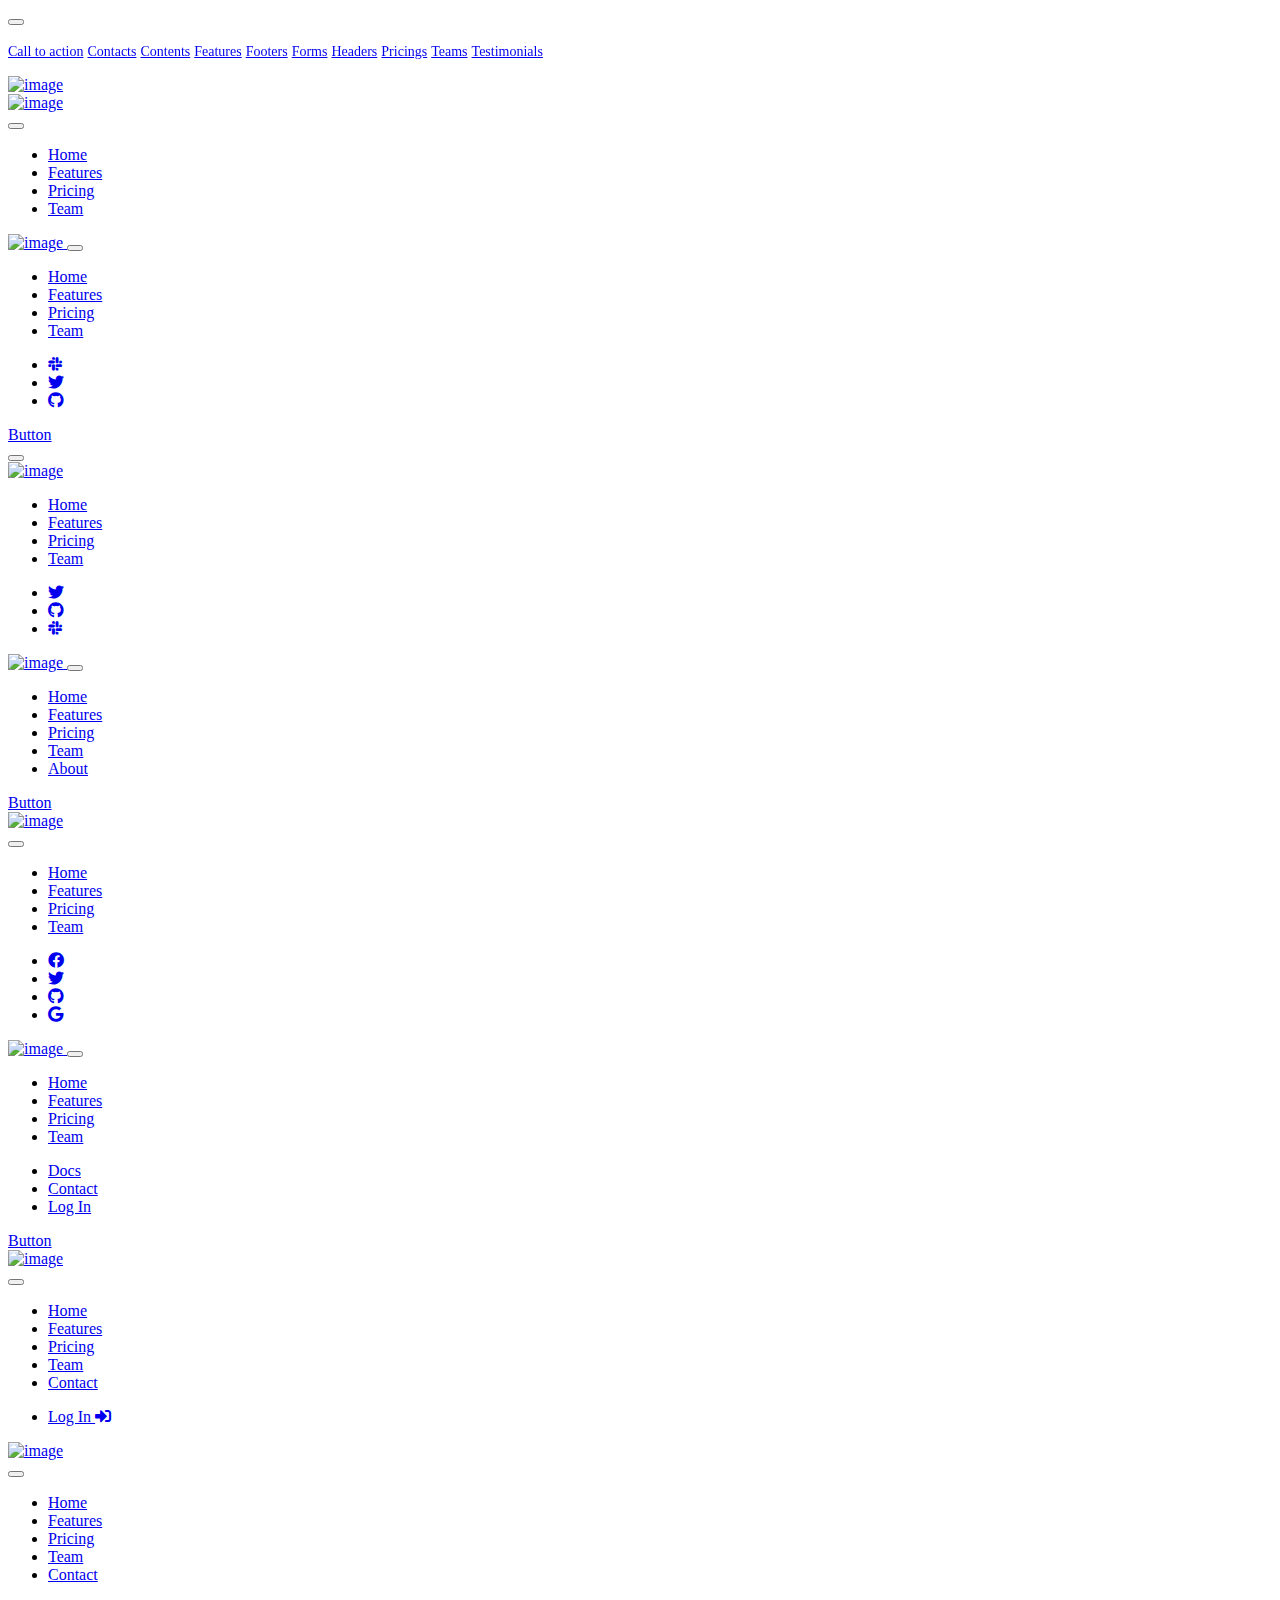
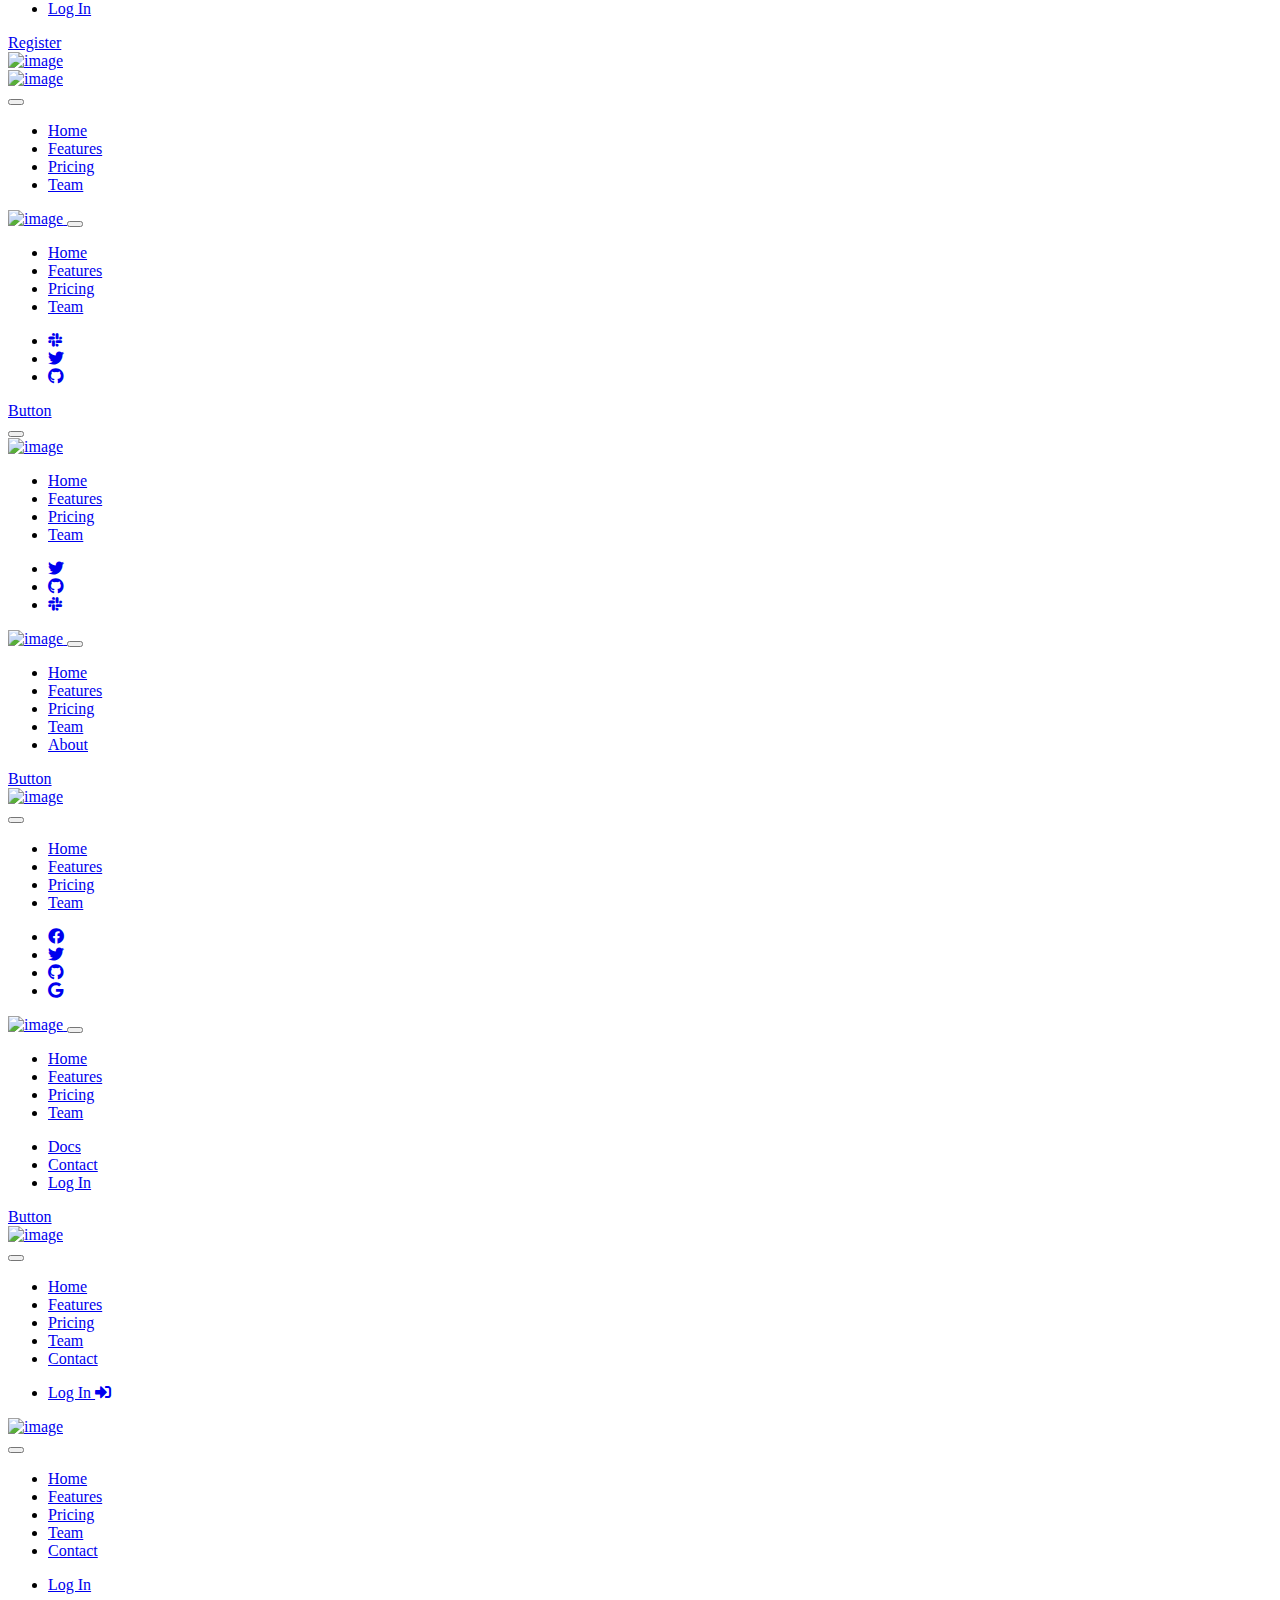
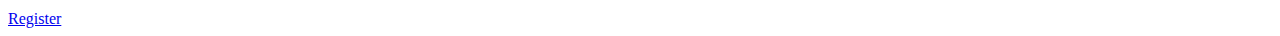
==== headers.html @ 43e32df1 "Add files via upload" ====
<!DOCTYPE html>
<html>
  <head>
    <title>Froala Design Blocks - Headers</title>
    <meta name="viewport" content="width=device-width, height=device-height, initial-scale=1.0">
    <link rel="stylesheet" href="https://stackpath.bootstrapcdn.com/bootstrap/4.1.3/css/bootstrap.min.css" integrity="sha384-MCw98/SFnGE8fJT3GXwEOngsV7Zt27NXFoaoApmYm81iuXoPkFOJwJ8ERdknLPMO" crossorigin="anonymous">
    <link href="https://fonts.googleapis.com/css?family=Lato" rel="stylesheet">
    <link rel="stylesheet" href="https://use.fontawesome.com/releases/v5.3.1/css/all.css">
    <link type="text/css" rel="stylesheet" href="css/froala_blocks.css">
    <style>
      .fdb-block {
        border-bottom: 1px solid var(--light);
      }
    </style>
  </head>
  <body><style>
  #navigator {
    position: sticky;
    top: 0;
    z-index: 1000;
  }

  #navigator .navbar-toggler-icon {
    background-image: url("data:image/svg+xml;charset=utf8,%3Csvg viewBox='0 0 30 30' xmlns='http://www.w3.org/2000/svg'%3E%3Cpath stroke='rgba(0, 0, 0, 0.5)' stroke-width='2' stroke-linecap='round' stroke-miterlimit='10' d='M4 7h22M4 15h22M4 23h22'/%3E%3C/svg%3E");
  }

  @media (max-width: 720px) {
    #navigator {
      border-bottom: 1px solid #ccc;
    }
  }

  #navigator a {
    font-size: 14px;
  }

  #navigator+section {
    padding: 250px 0;
  }

</style>

<section class="fdb-block p-2" id="navigator">
  <div class="container-fluid">
    <nav class="navbar navbar-expand-md">
      <button class="navbar-toggler mr-auto ml-auto" type="button" data-toggle="collapse" data-target="#navbarNav0" aria-controls="navbarNav0" aria-expanded="false" aria-label="Toggle navigation">
        <span class="navbar-toggler-icon"></span>
      </button>
      <div class="collapse navbar-collapse mt-2 mt-md-0" id="navbarNav0">
        <p class="m-auto">
          <a class="btn btn-outline-primary m-1" href="call-to-action.html">Call to action</a>
          <a class="btn btn-outline-primary m-1" href="contacts.html">Contacts</a>
          <a class="btn btn-outline-primary m-1" href="contents.html">Contents</a>
          <a class="btn btn-outline-primary m-1" href="features.html">Features</a>
          <a class="btn btn-outline-primary m-1" href="footers.html">Footers</a>
          <a class="btn btn-outline-primary m-1" href="forms.html">Forms</a>
          <a class="btn btn-outline-primary m-1" href="headers.html">Headers</a>
          <a class="btn btn-outline-primary m-1" href="pricings.html">Pricings</a>
          <a class="btn btn-outline-primary m-1" href="teams.html">Teams</a>
          <a class="btn btn-outline-primary m-1" href="testimonials.html">Testimonials</a>
        </p>
      </div>
    </nav>
  </div>
</section>

<script>
  var page = window.location.pathname.split('/')
  page = page[page.length - 1]

  var nav = document.querySelector('a[href="' + page + '"]')
  if (nav) {
    nav.classList.add('active')
  }

</script>

    <!-- Headers 1 -->
    <header>
      <div class="container">
        <nav class="navbar">
          <a href="https://www.froala.com">
            <img src="./imgs/logo.png" height="30" alt="image">
          </a>
        </nav>
      </div>
    </header>
    
    <!-- Headers 2 -->
    <header>
      <div class="container text-center">
        <nav class="navbar">
          <a class="ml-auto mr-auto" href="https://www.froala.com">
            <img src="./imgs/logo.png" height="30" alt="image">
          </a>
        </nav>
      </div>
    </header>
    
    <!-- Headers 3 -->
    <header>
      <div class="container">
        <nav class="navbar navbar-expand-md">
          <button class="navbar-toggler" type="button" data-toggle="collapse" data-target="#navbarNav0" aria-controls="navbarNav0" aria-expanded="false" aria-label="Toggle navigation">
            <span class="navbar-toggler-icon"></span>
          </button>
    
          <div class="collapse navbar-collapse" id="navbarNav0">
            <ul class="navbar-nav mr-auto ml-auto">
              <li class="nav-item active">
                <a class="nav-link" href="https://www.froala.com">Home <span class="sr-only">(current)</span></a>
              </li>
              <li class="nav-item">
                <a class="nav-link" href="https://www.froala.com">Features</a>
              </li>
              <li class="nav-item">
                <a class="nav-link" href="https://www.froala.com">Pricing</a>
              </li>
              <li class="nav-item">
                <a class="nav-link" href="https://www.froala.com">Team</a>
              </li>
            </ul>
          </div>
        </nav>
      </div>
    </header>
    
    <!-- Headers 4 -->
    <header>
      <div class="container">
        <nav class="navbar navbar-expand-md">
          <a class="navbar-brand" href="https://www.froala.com">
            <img src="./imgs/logo.png" height="30" alt="image">
          </a>
    
          <button class="navbar-toggler" type="button" data-toggle="collapse" data-target="#navbarNav1" aria-controls="navbarNav1" aria-expanded="false" aria-label="Toggle navigation">
            <span class="navbar-toggler-icon"></span>
          </button>
    
          <div class="collapse navbar-collapse" id="navbarNav1">
            <ul class="navbar-nav mr-auto">
              <li class="nav-item active">
                <a class="nav-link" href="https://www.froala.com">Home <span class="sr-only">(current)</span></a>
              </li>
              <li class="nav-item">
                <a class="nav-link" href="https://www.froala.com">Features</a>
              </li>
              <li class="nav-item">
                <a class="nav-link" href="https://www.froala.com">Pricing</a>
              </li>
              <li class="nav-item">
                <a class="nav-link" href="https://www.froala.com">Team</a>
              </li>
            </ul>
    
            <ul class="navbar-nav justify-content-end d-none d-lg-flex ml-md-auto">
              <li class="nav-item">
                <a class="nav-link" href="https://www.froala.com"><i class="fab fa-slack"></i></a>
              </li>
              <li class="nav-item">
                <a class="nav-link" href="https://www.froala.com"><i class="fab fa-twitter"></i></a>
              </li>
              <li class="nav-item">
                <a class="nav-link" href="https://www.froala.com"><i class="fab fa-github"></i></a>
              </li>
            </ul>
    
            <a class="btn btn-outline-primary ml-md-3" href="https://www.froala.com">Button</a>
          </div>
        </nav>
      </div>
    </header>
    
    <!-- Headers 5 -->
    <header>
      <div class="container">
        <nav class="navbar navbar-expand-md no-gutters">
          <button class="navbar-toggler" type="button" data-toggle="collapse" data-target="#navbarNav2" aria-controls="navbarNav2" aria-expanded="false" aria-label="Toggle navigation">
            <span class="navbar-toggler-icon"></span>
          </button>
    
          <div class="col-4 col-md-2 text-right text-md-center order-lg-6">
            <a href="https://www.froala.com">
              <img src="./imgs/logo.png" height="30" alt="image">
            </a>
          </div>
    
          <div class="collapse navbar-collapse col-12 col-md-5 order-lg-1" id="navbarNav2">
            <ul class="navbar-nav col-5">
              <li class="nav-item active">
                <a class="nav-link" href="https://www.froala.com">Home <span class="sr-only">(current)</span></a>
              </li>
              <li class="nav-item">
                <a class="nav-link" href="https://www.froala.com">Features</a>
              </li>
              <li class="nav-item">
                <a class="nav-link" href="https://www.froala.com">Pricing</a>
              </li>
              <li class="nav-item">
                <a class="nav-link" href="https://www.froala.com">Team</a>
              </li>
            </ul>
          </div>
    
          <ul class="navbar-nav justify-content-end col-sm-5 order-lg-12 d-none d-md-flex">
            <li class="nav-item">
              <a class="nav-link" href="https://www.froala.com"><i class="fab fa-twitter"></i></a>
            </li>
            <li class="nav-item">
              <a class="nav-link" href="https://www.froala.com"><i class="fab fa-github"></i></a>
            </li>
            <li class="nav-item">
              <a class="nav-link" href="https://www.froala.com"><i class="fab fa-slack"></i></a>
            </li>
          </ul>
        </nav>
      </div>
    </header>
    
    <!-- Headers 6 -->
    <header>
      <div class="container">
        <nav class="navbar navbar-expand-md">
          <a class="navbar-brand" href="https://www.froala.com">
            <img src="./imgs/logo.png" height="30" alt="image">
          </a>
    
          <button class="navbar-toggler" type="button" data-toggle="collapse" data-target="#navbarNav3" aria-controls="navbarNav3" aria-expanded="false" aria-label="Toggle navigation">
            <span class="navbar-toggler-icon"></span>
          </button>
    
          <div class="collapse navbar-collapse" id="navbarNav3">
            <ul class="navbar-nav ml-auto">
              <li class="nav-item active">
                <a class="nav-link" href="https://www.froala.com">Home <span class="sr-only">(current)</span></a>
              </li>
              <li class="nav-item">
                <a class="nav-link" href="https://www.froala.com">Features</a>
              </li>
              <li class="nav-item">
                <a class="nav-link" href="https://www.froala.com">Pricing</a>
              </li>
              <li class="nav-item">
                <a class="nav-link" href="https://www.froala.com">Team</a>
              </li>
              <li class="nav-item">
                <a class="nav-link" href="https://www.froala.com">About</a>
              </li>
            </ul>
    
            <a class="btn btn-outline-primary ml-md-3" href="https://www.froala.com">Button</a>
          </div>
        </nav>
      </div>
    </header>
    
    <!-- Headers 7 -->
    <header>
      <div class="container">
        <nav class="navbar navbar-expand-md no-gutters">
          <div class="col-2 text-left">
            <a href="https://www.froala.com">
              <img src="./imgs/logo.png" height="30" alt="image">
            </a>
          </div>
    
          <button class="navbar-toggler" type="button" data-toggle="collapse" data-target="#navbarNav4" aria-controls="navbarNav4" aria-expanded="false" aria-label="Toggle navigation">
            <span class="navbar-toggler-icon"></span>
          </button>
    
          <div class="collapse navbar-collapse justify-content-center col-md-8" id="navbarNav4">
            <ul class="navbar-nav justify-content-center">
              <li class="nav-item active">
                <a class="nav-link" href="https://www.froala.com">Home <span class="sr-only">(current)</span></a>
              </li>
              <li class="nav-item">
                <a class="nav-link" href="https://www.froala.com">Features</a>
              </li>
              <li class="nav-item">
                <a class="nav-link" href="https://www.froala.com">Pricing</a>
              </li>
              <li class="nav-item">
                <a class="nav-link" href="https://www.froala.com">Team</a>
              </li>
            </ul>
          </div>
    
          <ul class="navbar-nav col-2 justify-content-end d-none d-md-flex">
            <li class="nav-item">
              <a class="nav-link" href="https://www.froala.com"><i class="fab fa-facebook"></i></a>
            </li>
            <li class="nav-item">
              <a class="nav-link" href="https://www.froala.com"><i class="fab fa-twitter"></i></a>
            </li>
            <li class="nav-item">
              <a class="nav-link" href="https://www.froala.com"><i class="fab fa-github"></i></a>
            </li>
            <li class="nav-item">
              <a class="nav-link" href="https://www.froala.com"><i class="fab fa-google"></i></a>
            </li>
          </ul>
        </nav>
      </div>
    </header>
    
    <!-- Headers 8 -->
    <header>
      <div class="container">
        <nav class="navbar navbar-expand-lg">
          <a class="navbar-brand" href="https://www.froala.com">
            <img src="./imgs/logo.png" height="30" alt="image">
          </a>
    
          <button class="navbar-toggler" type="button" data-toggle="collapse" data-target="#navbarNav5" aria-controls="navbarNav5" aria-expanded="false" aria-label="Toggle navigation">
            <span class="navbar-toggler-icon"></span>
          </button>
    
          <div class="collapse navbar-collapse" id="navbarNav5">
            <ul class="navbar-nav mr-auto">
              <li class="nav-item active">
                <a class="nav-link" href="https://www.froala.com">Home <span class="sr-only">(current)</span></a>
              </li>
              <li class="nav-item">
                <a class="nav-link" href="https://www.froala.com">Features</a>
              </li>
              <li class="nav-item">
                <a class="nav-link" href="https://www.froala.com">Pricing</a>
              </li>
              <li class="nav-item">
                <a class="nav-link" href="https://www.froala.com">Team</a>
              </li>
            </ul>
    
            <ul class="navbar-nav justify-content-end ml-auto">
              <li class="nav-item">
                <a class="nav-link" href="https://www.froala.com">Docs</a>
              </li>
              <li class="nav-item">
                <a class="nav-link" href="https://www.froala.com">Contact</a>
              </li>
              <li class="nav-item">
                <a class="nav-link" href="https://www.froala.com">Log In</a>
              </li>
            </ul>
    
            <a class="btn btn-primary ml-md-3" href="https://www.froala.com">Button</a>
          </div>
        </nav>
      </div>
    </header>
    
    <!-- Headers 9 -->
    <header>
      <div class="container">
        <nav class="navbar navbar-expand-md no-gutters">
          <div class="col-2 text-left">
            <a href="https://www.froala.com">
              <img src="./imgs/logo.png" height="30" alt="image">
            </a>
          </div>
    
          <button class="navbar-toggler" type="button" data-toggle="collapse" data-target=".navbar-collapse-1" aria-controls="navbarNav6" aria-expanded="false" aria-label="Toggle navigation">
            <span class="navbar-toggler-icon"></span>
          </button>
    
          <div class="collapse navbar-collapse justify-content-center col-md-8 navbar-collapse-1">
            <ul class="navbar-nav justify-content-center">
              <li class="nav-item active">
                <a class="nav-link" href="https://www.froala.com">Home <span class="sr-only">(current)</span></a>
              </li>
              <li class="nav-item">
                <a class="nav-link" href="https://www.froala.com">Features</a>
              </li>
              <li class="nav-item">
                <a class="nav-link" href="https://www.froala.com">Pricing</a>
              </li>
              <li class="nav-item">
                <a class="nav-link" href="https://www.froala.com">Team</a>
              </li>
              <li class="nav-item">
                <a class="nav-link" href="https://www.froala.com">Contact</a>
              </li>
            </ul>
          </div>
    
          <div class="collapse navbar-collapse justify-content-end col-md-2 navbar-collapse-1">
            <ul class="navbar-nav">
              <li class="nav-item">
                <a class="nav-link" href="https://www.froala.com">Log In <i class="fas fa-sign-in-alt"></i></a>
              </li>
            </ul>
          </div>
        </nav>
      </div>
    </header>
    
    <!-- Headers 10 -->
    <header>
      <div class="container">
        <nav class="navbar navbar-expand-md no-gutters">
          <div class="col-3 text-left">
            <a href="https://www.froala.com">
              <img src="./imgs/logo.png" height="30" alt="image">
            </a>
          </div>
    
          <button class="navbar-toggler" type="button" data-toggle="collapse" data-target=".navbar-collapse-2" aria-controls="navbarNav7" aria-expanded="false" aria-label="Toggle navigation">
            <span class="navbar-toggler-icon"></span>
          </button>
    
          <div class="collapse navbar-collapse navbar-collapse-2 justify-content-center col-md-6" id="navbarNav7">
            <ul class="navbar-nav justify-content-center">
              <li class="nav-item active">
                <a class="nav-link" href="https://www.froala.com">Home <span class="sr-only">(current)</span></a>
              </li>
              <li class="nav-item">
                <a class="nav-link" href="https://www.froala.com">Features</a>
              </li>
              <li class="nav-item">
                <a class="nav-link" href="https://www.froala.com">Pricing</a>
              </li>
              <li class="nav-item">
                <a class="nav-link" href="https://www.froala.com">Team</a>
              </li>
              <li class="nav-item">
                <a class="nav-link" href="https://www.froala.com">Contact</a>
              </li>
            </ul>
          </div>
    
          <div class="collapse navbar-collapse navbar-collapse-2">
            <ul class="navbar-nav ml-auto justify-content-end">
              <li class="nav-item">
                <a class="nav-link" href="https://www.froala.com">Log In</a>
              </li>
            </ul>
    
            <a class="btn btn-primary ml-md-3" href="https://www.froala.com">Register</a>
          </div>
        </nav>
      </div>
    </header>
    
    <!-- Headers 11 -->
    <header class="bg-dark">
      <div class="container">
        <nav class="navbar">
          <a href="https://www.froala.com">
            <img src="./imgs/logo.png" height="30" alt="image">
          </a>
        </nav>
      </div>
    </header>
    
    <!-- Headers 12 -->
    <header class="bg-dark">
      <div class="container text-center">
        <nav class="navbar">
          <a class="ml-auto mr-auto" href="https://www.froala.com">
            <img src="./imgs/logo.png" height="30" alt="image">
          </a>
        </nav>
      </div>
    </header>
    
    <!-- Headers 13 -->
    <header class="bg-dark">
      <div class="container">
        <nav class="navbar navbar-expand-md">
          <button class="navbar-toggler" type="button" data-toggle="collapse" data-target="#navbarNav8" aria-controls="navbarNav8" aria-expanded="false" aria-label="Toggle navigation">
            <span class="navbar-toggler-icon"></span>
          </button>
    
          <div class="collapse navbar-collapse" id="navbarNav8">
            <ul class="navbar-nav mr-auto ml-auto">
              <li class="nav-item active">
                <a class="nav-link" href="https://www.froala.com">Home <span class="sr-only">(current)</span></a>
              </li>
              <li class="nav-item">
                <a class="nav-link" href="https://www.froala.com">Features</a>
              </li>
              <li class="nav-item">
                <a class="nav-link" href="https://www.froala.com">Pricing</a>
              </li>
              <li class="nav-item">
                <a class="nav-link" href="https://www.froala.com">Team</a>
              </li>
            </ul>
          </div>
        </nav>
      </div>
    </header>
    
    <!-- Headers 14 -->
    <header class="bg-dark">
      <div class="container">
        <nav class="navbar navbar-expand-md">
          <a class="navbar-brand" href="https://www.froala.com">
            <img src="./imgs/logo.png" height="30" alt="image">
          </a>
    
          <button class="navbar-toggler" type="button" data-toggle="collapse" data-target="#navbarNav9" aria-controls="navbarNav9" aria-expanded="false" aria-label="Toggle navigation">
            <span class="navbar-toggler-icon"></span>
          </button>
    
          <div class="collapse navbar-collapse" id="navbarNav9">
            <ul class="navbar-nav mr-auto">
              <li class="nav-item active">
                <a class="nav-link" href="https://www.froala.com">Home <span class="sr-only">(current)</span></a>
              </li>
              <li class="nav-item">
                <a class="nav-link" href="https://www.froala.com">Features</a>
              </li>
              <li class="nav-item">
                <a class="nav-link" href="https://www.froala.com">Pricing</a>
              </li>
              <li class="nav-item">
                <a class="nav-link" href="https://www.froala.com">Team</a>
              </li>
            </ul>
    
            <ul class="navbar-nav justify-content-end d-none d-lg-flex ml-md-auto">
              <li class="nav-item active">
                <a class="nav-link" href="https://www.froala.com"><i class="fab fa-slack"></i></a>
              </li>
              <li class="nav-item">
                <a class="nav-link" href="https://www.froala.com"><i class="fab fa-twitter"></i></a>
              </li>
              <li class="nav-item">
                <a class="nav-link" href="https://www.froala.com"><i class="fab fa-github"></i></a>
              </li>
            </ul>
    
            <a class="btn btn-outline-light ml-md-3" href="https://www.froala.com">Button</a>
          </div>
        </nav>
      </div>
    </header>
    
    <!-- Headers 15 -->
    <header class="bg-dark">
      <div class="container">
        <nav class="navbar navbar-expand-md no-gutters">
          <button class="navbar-toggler" type="button" data-toggle="collapse" data-target="#navbarNav10" aria-controls="navbarNav10" aria-expanded="false" aria-label="Toggle navigation">
            <span class="navbar-toggler-icon"></span>
          </button>
    
          <div class="col-4 col-sm-2 text-center order-lg-6">
            <a href="https://www.froala.com">
              <img src="./imgs/logo.png" height="30" alt="image">
            </a>
          </div>
    
          <div class="collapse navbar-collapse col-12 col-md-5 order-lg-1" id="navbarNav10">
            <ul class="navbar-nav col-5">
              <li class="nav-item active">
                <a class="nav-link" href="https://www.froala.com">Home <span class="sr-only">(current)</span></a>
              </li>
              <li class="nav-item">
                <a class="nav-link" href="https://www.froala.com">Features</a>
              </li>
              <li class="nav-item">
                <a class="nav-link" href="https://www.froala.com">Pricing</a>
              </li>
              <li class="nav-item">
                <a class="nav-link" href="https://www.froala.com">Team</a>
              </li>
            </ul>
          </div>
    
          <ul class="navbar-nav justify-content-end col-sm-5 order-lg-12 d-none d-md-flex">
            <li class="nav-item">
              <a class="nav-link" href="https://www.froala.com"><i class="fab fa-twitter"></i></a>
            </li>
            <li class="nav-item">
              <a class="nav-link" href="https://www.froala.com"><i class="fab fa-github"></i></a>
            </li>
            <li class="nav-item">
              <a class="nav-link" href="https://www.froala.com"><i class="fab fa-slack"></i></a>
            </li>
          </ul>
        </nav>
      </div>
    </header>
    
    <!-- Headers 16 -->
    <header class="bg-dark">
      <div class="container">
        <nav class="navbar navbar-expand-md">
          <a class="navbar-brand" href="https://www.froala.com">
            <img src="./imgs/logo.png" height="30" alt="image">
          </a>
    
          <button class="navbar-toggler" type="button" data-toggle="collapse" data-target="#navbarNav11" aria-controls="navbarNav11" aria-expanded="false" aria-label="Toggle navigation">
            <span class="navbar-toggler-icon"></span>
          </button>
    
          <div class="collapse navbar-collapse" id="navbarNav11">
            <ul class="navbar-nav ml-auto">
              <li class="nav-item active">
                <a class="nav-link" href="https://www.froala.com">Home <span class="sr-only">(current)</span></a>
              </li>
              <li class="nav-item">
                <a class="nav-link" href="https://www.froala.com">Features</a>
              </li>
              <li class="nav-item">
                <a class="nav-link" href="https://www.froala.com">Pricing</a>
              </li>
              <li class="nav-item">
                <a class="nav-link" href="https://www.froala.com">Team</a>
              </li>
              <li class="nav-item">
                <a class="nav-link" href="https://www.froala.com">About</a>
              </li>
            </ul>
    
            <a class="btn btn-outline-light ml-md-3" href="https://www.froala.com">Button</a>
          </div>
        </nav>
      </div>
    </header>
    
    <!-- Headers 17 -->
    <header class="bg-dark">
      <div class="container">
        <nav class="navbar navbar-expand-md no-gutters">
          <div class="col-2 text-left">
            <a href="https://www.froala.com">
              <img src="./imgs/logo.png" height="30" alt="image">
            </a>
          </div>
    
          <button class="navbar-toggler" type="button" data-toggle="collapse" data-target="#navbarNav12" aria-controls="navbarNav12" aria-expanded="false" aria-label="Toggle navigation">
            <span class="navbar-toggler-icon"></span>
          </button>
    
          <div class="collapse navbar-collapse justify-content-center col-md-8" id="navbarNav12">
            <ul class="navbar-nav justify-content-center">
              <li class="nav-item active">
                <a class="nav-link" href="https://www.froala.com">Home <span class="sr-only">(current)</span></a>
              </li>
              <li class="nav-item">
                <a class="nav-link" href="https://www.froala.com">Features</a>
              </li>
              <li class="nav-item">
                <a class="nav-link" href="https://www.froala.com">Pricing</a>
              </li>
              <li class="nav-item">
                <a class="nav-link" href="https://www.froala.com">Team</a>
              </li>
            </ul>
          </div>
    
          <ul class="navbar-nav col-2 justify-content-end d-none d-md-flex">
            <li class="nav-item active">
              <a class="nav-link" href="https://www.froala.com"><i class="fab fa-facebook"></i></a>
            </li>
            <li class="nav-item">
              <a class="nav-link" href="https://www.froala.com"><i class="fab fa-twitter"></i></a>
            </li>
            <li class="nav-item">
              <a class="nav-link" href="https://www.froala.com"><i class="fab fa-github"></i></a>
            </li>
            <li class="nav-item">
              <a class="nav-link" href="https://www.froala.com"><i class="fab fa-google"></i></a>
            </li>
          </ul>
        </nav>
      </div>
    </header>
    
    <!-- Headers 18 -->
    <header class="bg-dark">
      <div class="container">
        <nav class="navbar navbar-expand-lg">
          <a class="navbar-brand" href="https://www.froala.com">
            <img src="./imgs/logo.png" height="30" alt="image">
          </a>
    
          <button class="navbar-toggler" type="button" data-toggle="collapse" data-target="#navbarNav13" aria-controls="navbarNav13" aria-expanded="false" aria-label="Toggle navigation">
            <span class="navbar-toggler-icon"></span>
          </button>
    
          <div class="collapse navbar-collapse" id="navbarNav13">
            <ul class="navbar-nav mr-auto">
              <li class="nav-item active">
                <a class="nav-link" href="https://www.froala.com">Home <span class="sr-only">(current)</span></a>
              </li>
              <li class="nav-item">
                <a class="nav-link" href="https://www.froala.com">Features</a>
              </li>
              <li class="nav-item">
                <a class="nav-link" href="https://www.froala.com">Pricing</a>
              </li>
              <li class="nav-item">
                <a class="nav-link" href="https://www.froala.com">Team</a>
              </li>
            </ul>
    
            <ul class="navbar-nav justify-content-end ml-auto">
              <li class="nav-item">
                <a class="nav-link" href="https://www.froala.com">Docs</a>
              </li>
              <li class="nav-item">
                <a class="nav-link" href="https://www.froala.com">Contact</a>
              </li>
              <li class="nav-item">
                <a class="nav-link" href="https://www.froala.com">Log In</a>
              </li>
            </ul>
    
            <a class="btn btn-light ml-md-3" href="https://www.froala.com">Button</a>
          </div>
        </nav>
      </div>
    </header>
    
    <!-- Headers 19 -->
    <header class="bg-dark">
      <div class="container">
        <nav class="navbar navbar-expand-md no-gutters">
          <div class="col-2 text-left">
            <a href="https://www.froala.com">
              <img src="./imgs/logo.png" height="30" alt="image">
            </a>
          </div>
    
          <button class="navbar-toggler" type="button" data-toggle="collapse" data-target=".navbar-collapse-3" aria-controls="navbarNav14" aria-expanded="false" aria-label="Toggle navigation">
            <span class="navbar-toggler-icon"></span>
          </button>
    
          <div class="collapse navbar-collapse justify-content-center col-md-8 navbar-collapse-3" id="navbarNav14">
            <ul class="navbar-nav justify-content-center">
              <li class="nav-item active">
                <a class="nav-link" href="https://www.froala.com">Home <span class="sr-only">(current)</span></a>
              </li>
              <li class="nav-item">
                <a class="nav-link" href="https://www.froala.com">Features</a>
              </li>
              <li class="nav-item">
                <a class="nav-link" href="https://www.froala.com">Pricing</a>
              </li>
              <li class="nav-item">
                <a class="nav-link" href="https://www.froala.com">Team</a>
              </li>
              <li class="nav-item">
                <a class="nav-link" href="https://www.froala.com">Contact</a>
              </li>
            </ul>
          </div>
    
          <div class="collapse navbar-collapse justify-content-end col-md-2 navbar-collapse-3">
            <ul class="navbar-nav">
              <li class="nav-item">
                <a class="nav-link" href="https://www.froala.com">Log In <i class="fas fa-sign-in-alt"></i></a>
              </li>
            </ul>
          </div>
        </nav>
      </div>
    </header>
    
    <!-- Headers 20 -->
    <header class="bg-dark">
      <div class="container">
        <nav class="navbar navbar-expand-md no-gutters">
          <div class="col-3 text-left">
            <a href="https://www.froala.com">
              <img src="./imgs/logo.png" height="30" alt="image">
            </a>
          </div>
    
          <button class="navbar-toggler" type="button" data-toggle="collapse" data-target=".navbar-collapse-4" aria-controls="navbarNav15" aria-expanded="false" aria-label="Toggle navigation">
            <span class="navbar-toggler-icon"></span>
          </button>
    
          <div class="collapse navbar-collapse navbar-collapse-4 justify-content-center col-md-6" id="navbarNav15">
            <ul class="navbar-nav justify-content-center">
              <li class="nav-item active">
                <a class="nav-link" href="https://www.froala.com">Home <span class="sr-only">(current)</span></a>
              </li>
              <li class="nav-item">
                <a class="nav-link" href="https://www.froala.com">Features</a>
              </li>
              <li class="nav-item">
                <a class="nav-link" href="https://www.froala.com">Pricing</a>
              </li>
              <li class="nav-item">
                <a class="nav-link" href="https://www.froala.com">Team</a>
              </li>
              <li class="nav-item">
                <a class="nav-link" href="https://www.froala.com">Contact</a>
              </li>
            </ul>
          </div>
    
          <div class="collapse navbar-collapse navbar-collapse-4">
            <ul class="navbar-nav ml-auto justify-content-end">
              <li class="nav-item">
                <a class="nav-link" href="https://www.froala.com">Log In</a>
              </li>
            </ul>
    
            <a class="btn btn-primary ml-md-3" href="https://www.froala.com">Register</a>
          </div>
        </nav>
      </div>
    </header>
    
  </body>
</html>
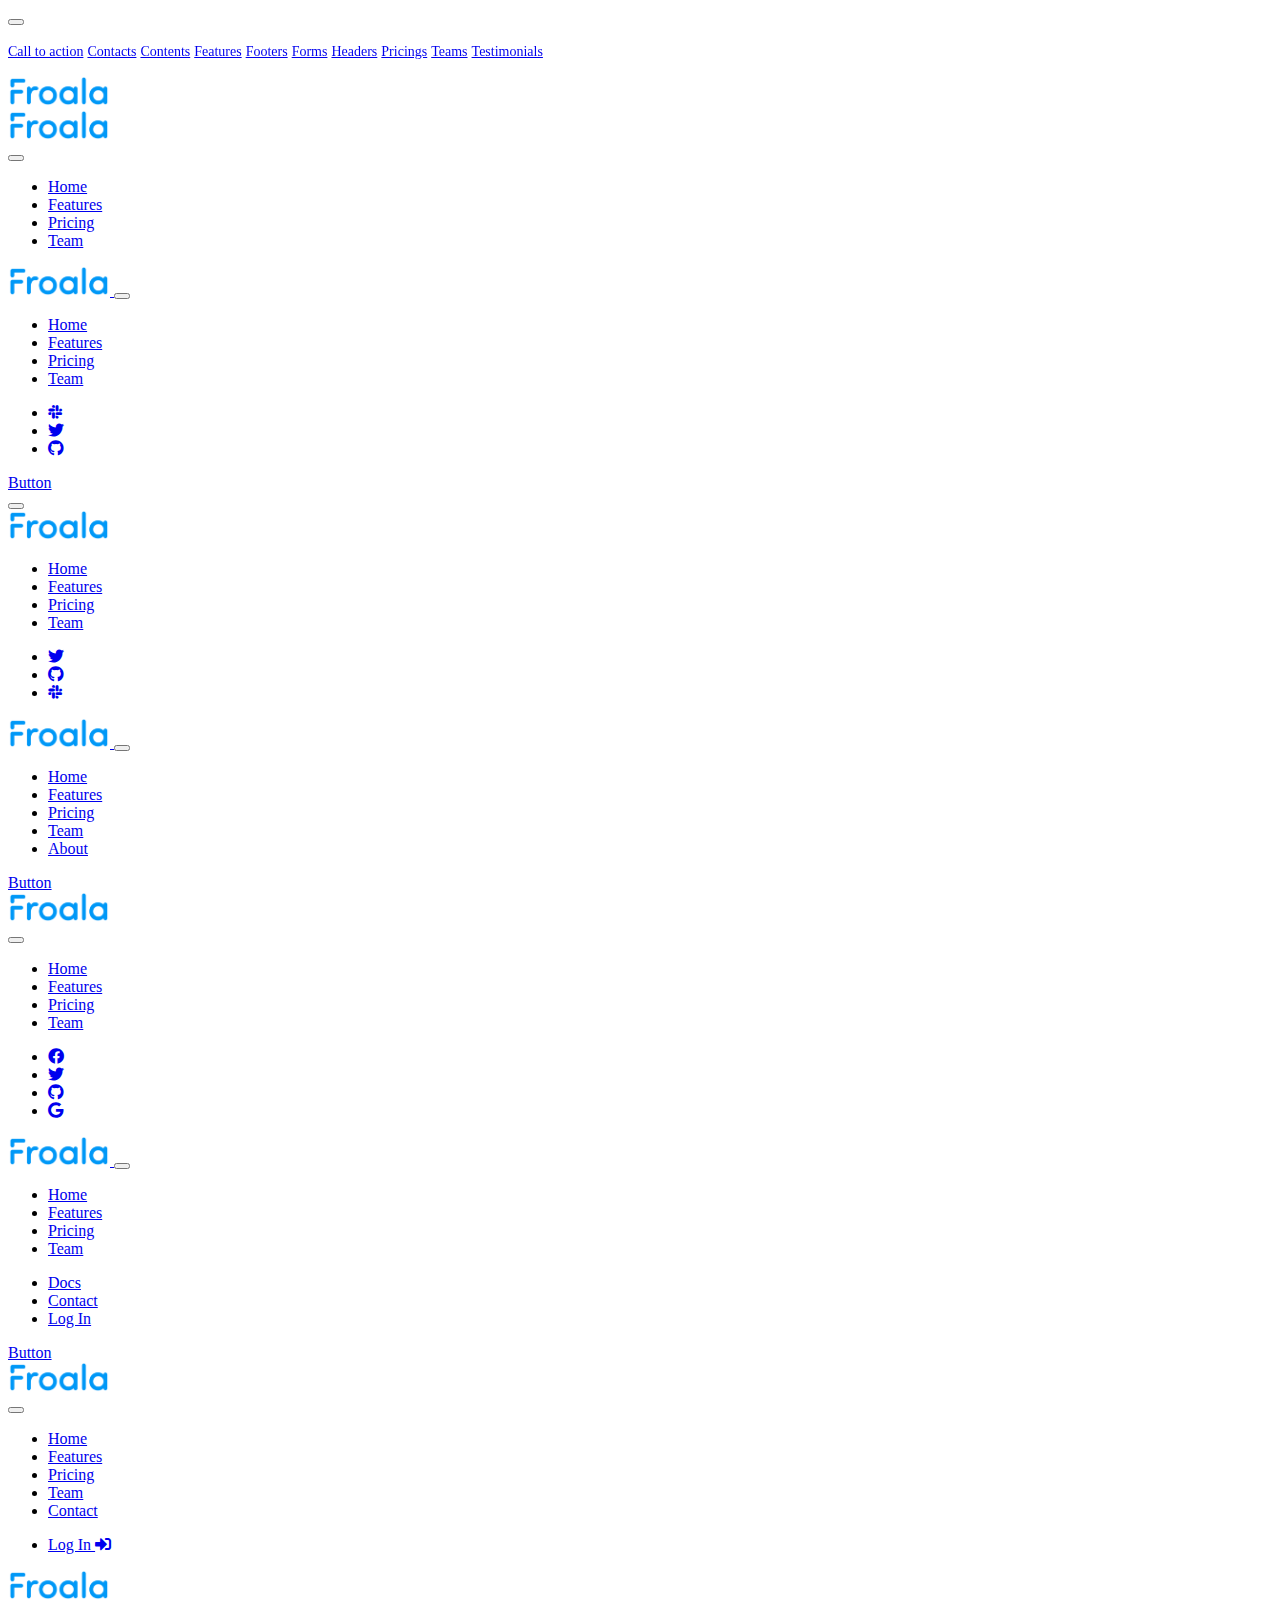
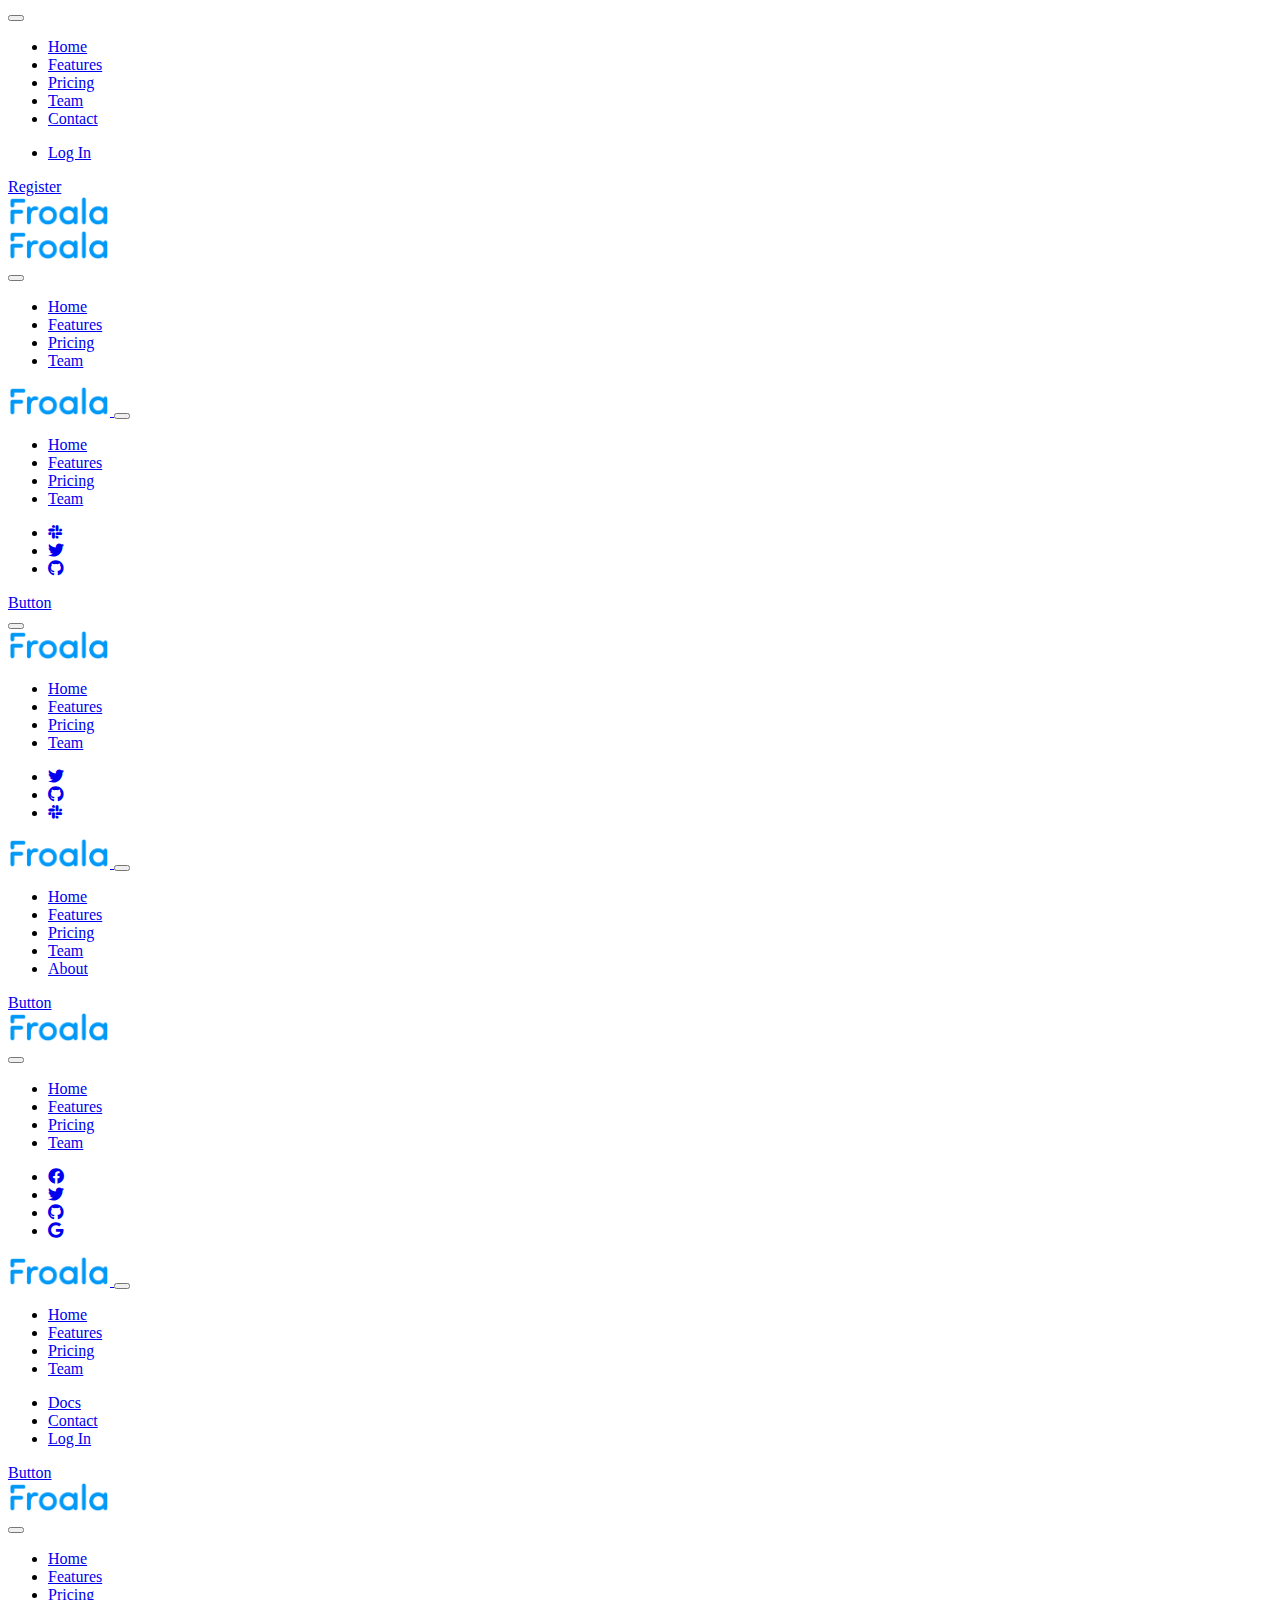
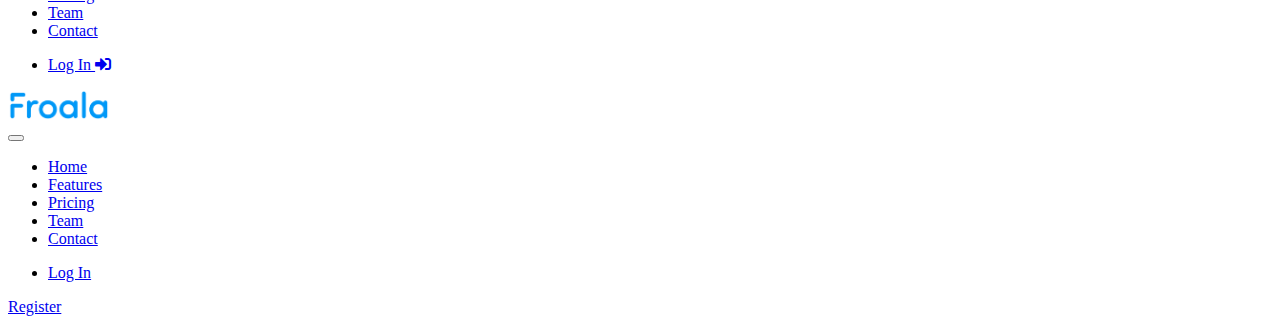
==== commit a6ca8601: "Update headers.html" ====
--- a/headers.html
+++ b/headers.html
@@ -80,7 +80,7 @@
       <div class="container">
         <nav class="navbar">
           <a href="https://www.froala.com">
-            <img src="./imgs/logo.png" height="30" alt="image">
+            <img src="logo.png" height="30" alt="image">
           </a>
         </nav>
       </div>
@@ -91,7 +91,7 @@
       <div class="container text-center">
         <nav class="navbar">
           <a class="ml-auto mr-auto" href="https://www.froala.com">
-            <img src="./imgs/logo.png" height="30" alt="image">
+            <img src="logo.png" height="30" alt="image">
           </a>
         </nav>
       </div>
@@ -130,7 +130,7 @@
       <div class="container">
         <nav class="navbar navbar-expand-md">
           <a class="navbar-brand" href="https://www.froala.com">
-            <img src="./imgs/logo.png" height="30" alt="image">
+            <img src="logo.png" height="30" alt="image">
           </a>
     
           <button class="navbar-toggler" type="button" data-toggle="collapse" data-target="#navbarNav1" aria-controls="navbarNav1" aria-expanded="false" aria-label="Toggle navigation">
@@ -181,7 +181,7 @@
     
           <div class="col-4 col-md-2 text-right text-md-center order-lg-6">
             <a href="https://www.froala.com">
-              <img src="./imgs/logo.png" height="30" alt="image">
+              <img src="logo.png" height="30" alt="image">
             </a>
           </div>
     
@@ -222,7 +222,7 @@
       <div class="container">
         <nav class="navbar navbar-expand-md">
           <a class="navbar-brand" href="https://www.froala.com">
-            <img src="./imgs/logo.png" height="30" alt="image">
+            <img src="logo.png" height="30" alt="image">
           </a>
     
           <button class="navbar-toggler" type="button" data-toggle="collapse" data-target="#navbarNav3" aria-controls="navbarNav3" aria-expanded="false" aria-label="Toggle navigation">
@@ -260,7 +260,7 @@
         <nav class="navbar navbar-expand-md no-gutters">
           <div class="col-2 text-left">
             <a href="https://www.froala.com">
-              <img src="./imgs/logo.png" height="30" alt="image">
+              <img src="logo.png" height="30" alt="image">
             </a>
           </div>
     
@@ -308,7 +308,7 @@
       <div class="container">
         <nav class="navbar navbar-expand-lg">
           <a class="navbar-brand" href="https://www.froala.com">
-            <img src="./imgs/logo.png" height="30" alt="image">
+            <img src="logo.png" height="30" alt="image">
           </a>
     
           <button class="navbar-toggler" type="button" data-toggle="collapse" data-target="#navbarNav5" aria-controls="navbarNav5" aria-expanded="false" aria-label="Toggle navigation">
@@ -355,7 +355,7 @@
         <nav class="navbar navbar-expand-md no-gutters">
           <div class="col-2 text-left">
             <a href="https://www.froala.com">
-              <img src="./imgs/logo.png" height="30" alt="image">
+              <img src="logo.png" height="30" alt="image">
             </a>
           </div>
     
@@ -400,7 +400,7 @@
         <nav class="navbar navbar-expand-md no-gutters">
           <div class="col-3 text-left">
             <a href="https://www.froala.com">
-              <img src="./imgs/logo.png" height="30" alt="image">
+              <img src="logo.png" height="30" alt="image">
             </a>
           </div>
     
@@ -446,7 +446,7 @@
       <div class="container">
         <nav class="navbar">
           <a href="https://www.froala.com">
-            <img src="./imgs/logo.png" height="30" alt="image">
+            <img src="logo.png" height="30" alt="image">
           </a>
         </nav>
       </div>
@@ -457,7 +457,7 @@
       <div class="container text-center">
         <nav class="navbar">
           <a class="ml-auto mr-auto" href="https://www.froala.com">
-            <img src="./imgs/logo.png" height="30" alt="image">
+            <img src="logo.png" height="30" alt="image">
           </a>
         </nav>
       </div>
@@ -496,7 +496,7 @@
       <div class="container">
         <nav class="navbar navbar-expand-md">
           <a class="navbar-brand" href="https://www.froala.com">
-            <img src="./imgs/logo.png" height="30" alt="image">
+            <img src="logo.png" height="30" alt="image">
           </a>
     
           <button class="navbar-toggler" type="button" data-toggle="collapse" data-target="#navbarNav9" aria-controls="navbarNav9" aria-expanded="false" aria-label="Toggle navigation">
@@ -547,7 +547,7 @@
     
           <div class="col-4 col-sm-2 text-center order-lg-6">
             <a href="https://www.froala.com">
-              <img src="./imgs/logo.png" height="30" alt="image">
+              <img src="logo.png" height="30" alt="image">
             </a>
           </div>
     
@@ -588,7 +588,7 @@
       <div class="container">
         <nav class="navbar navbar-expand-md">
           <a class="navbar-brand" href="https://www.froala.com">
-            <img src="./imgs/logo.png" height="30" alt="image">
+            <img src="logo.png" height="30" alt="image">
           </a>
     
           <button class="navbar-toggler" type="button" data-toggle="collapse" data-target="#navbarNav11" aria-controls="navbarNav11" aria-expanded="false" aria-label="Toggle navigation">
@@ -626,7 +626,7 @@
         <nav class="navbar navbar-expand-md no-gutters">
           <div class="col-2 text-left">
             <a href="https://www.froala.com">
-              <img src="./imgs/logo.png" height="30" alt="image">
+              <img src="logo.png" height="30" alt="image">
             </a>
           </div>
     
@@ -674,7 +674,7 @@
       <div class="container">
         <nav class="navbar navbar-expand-lg">
           <a class="navbar-brand" href="https://www.froala.com">
-            <img src="./imgs/logo.png" height="30" alt="image">
+            <img src="logo.png" height="30" alt="image">
           </a>
     
           <button class="navbar-toggler" type="button" data-toggle="collapse" data-target="#navbarNav13" aria-controls="navbarNav13" aria-expanded="false" aria-label="Toggle navigation">
@@ -721,7 +721,7 @@
         <nav class="navbar navbar-expand-md no-gutters">
           <div class="col-2 text-left">
             <a href="https://www.froala.com">
-              <img src="./imgs/logo.png" height="30" alt="image">
+              <img src="logo.png" height="30" alt="image">
             </a>
           </div>
     
@@ -766,7 +766,7 @@
         <nav class="navbar navbar-expand-md no-gutters">
           <div class="col-3 text-left">
             <a href="https://www.froala.com">
-              <img src="./imgs/logo.png" height="30" alt="image">
+              <img src="logo.png" height="30" alt="image">
             </a>
           </div>
     
@@ -808,4 +808,4 @@
     </header>
     
   </body>
-</html>+</html>
